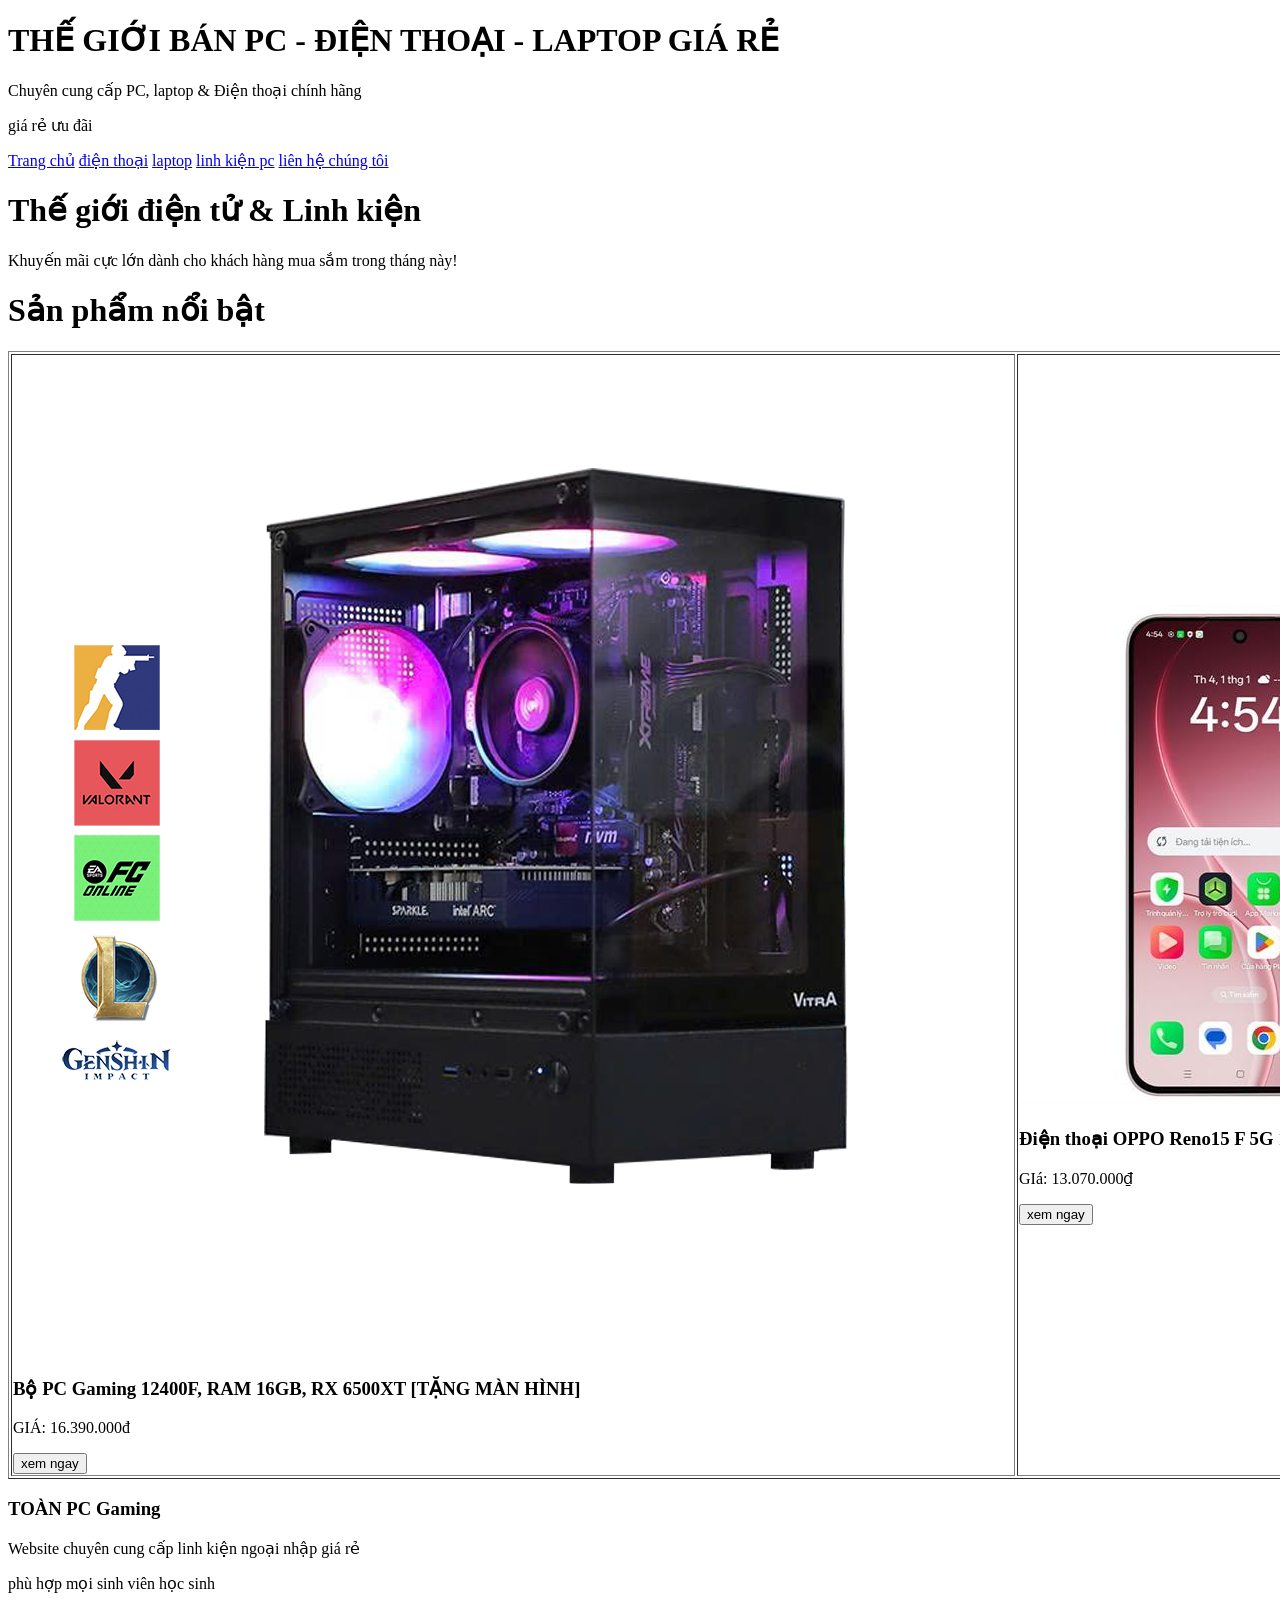
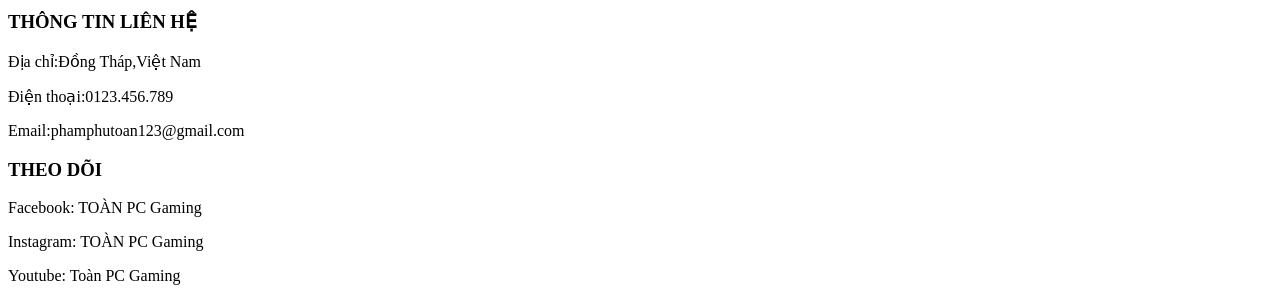
==== index.html @ e3f0ff5f "Add files via upload" ====
<!doctype html>
<html lang="en">
  <head>
    <meta charset="UTF-8" />
    <meta name="viewport" content="width=device-width, initial-scale=1.0" />
    <title>Bài kiểm tra lần 2</title>
    <link rel="stylesheet" href="../c1250280-pham phu toan/css/style.css">
  </head>
  <body>
    <header>
      <h1>THẾ GIỚI BÁN PC - ĐIỆN THOẠI - LAPTOP GIÁ RẺ</h1>
      <p>Chuyên cung cấp PC, laptop & Điện thoại chính hãng</p>
      <p>giá rẻ ưu đãi</p>
    </header>
    <Navigation>
      <a href="./index.html">Trang chủ</a>
      <a href="./trangcon/dienthoai.html">điện thoại</a>
      <a href="./trangcon/laptop .html .html">laptop</a>
      <a href="./trangcon/ kienpcgaming.html">linh kiện pc</a>
      <a href="./trangcon/lienhe.html"> liên hệ chúng tôi</a>
    </Navigation>
    <content>
        <h1>Thế giới điện tử & Linh kiện</h1>
        <p>Khuyến mãi cực lớn dành cho khách hàng mua sắm trong tháng này!</p>
      <h1>Sản phẩm nổi bật</h1>
      <table border="1">
        <tr>
          <td class="pc">
            <img src="./img/27609-pc-gaming-12400f-ram-16gb-rx-6500xt.jpg" alt="" />
            <h3>Bộ PC Gaming 12400F, RAM 16GB, RX 6500XT [TẶNG MÀN HÌNH]</h3>
            <p>GIÁ: 16.390.000đ</p>
            <button>xem ngay</button>
          </td>
          <td class="DT">
            <img src="./img/oppo-reno15-f-hong-1-639034680163229824-750x500.jpg" alt="" />
            <h3>Điện thoại OPPO Reno15 F 5G 12GB/256GB</h3>
            <p>GIá: 13.070.000₫</p>
            <button>xem ngay</button>
          </td>
          <td class="Laptop">
            <img src="./img/250-29637-laptop-gigabyte-gaming-a16-cmhh2my893sh.jpg" alt="" />
            <h3>Laptop Gigabyte Gaming A16 CMHH2MY893SH ( i5-13420H | 16GB | 512GB SSD | 4050 6GB | 16" WUXGA 165Hz | Win11)</h3>
            <p>GIÁ: 27.500.000đ</p>
            <button>xem ngay</button>
          </td>
        </tr>
      </table></content>
      <footer>
        <h3>TOÀN PC Gaming</h3>
        <p>Website chuyên cung cấp linh kiện ngoại nhập giá rẻ</p>
        <p>phù hợp mọi sinh viên học sinh</p>
        <h3>THÔNG TIN LIÊN HỆ</h3>
        <P>Địa chỉ:Đồng Tháp,Việt Nam</P>
        <p>Điện thoại:0123.456.789</p>
        <p>Email:phamphutoan123@gmail.com</p>
        <h3>THEO DÕI</h3>
        <p>Facebook: TOÀN PC Gaming</p>
        <p>Instagram: TOÀN PC Gaming</p>
        <p>Youtube: Toàn PC Gaming</p>
      </footer>
    
  </body>
</html>
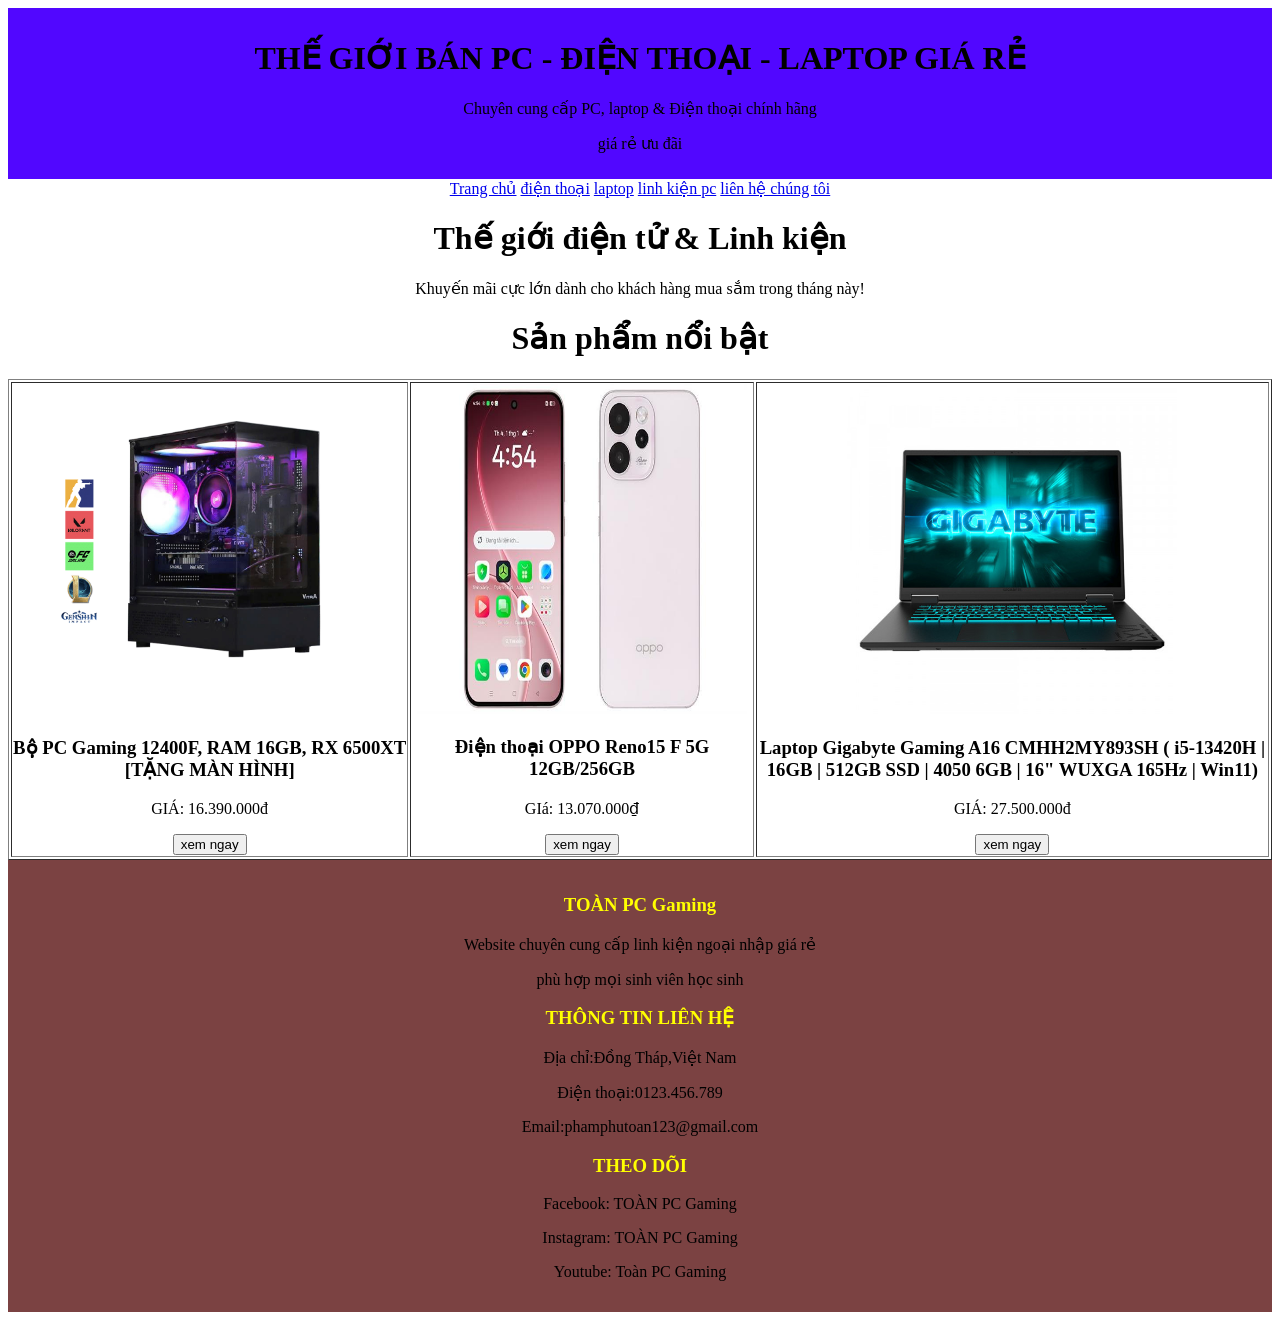
==== commit 21b7eb2f: "Update index.html" ====
--- a/index.html
+++ b/index.html
@@ -4,7 +4,7 @@
     <meta charset="UTF-8" />
     <meta name="viewport" content="width=device-width, initial-scale=1.0" />
     <title>Bài kiểm tra lần 2</title>
-    <link rel="stylesheet" href="../c1250280-pham phu toan/css/style.css">
+    <link rel="stylesheet" href="./css/style.css">
   </head>
   <body>
     <header>
@@ -15,7 +15,7 @@
     <Navigation>
       <a href="./index.html">Trang chủ</a>
       <a href="./trangcon/dienthoai.html">điện thoại</a>
-      <a href="./trangcon/laptop .html .html">laptop</a>
+      <a href="./trangcon/laptop.html">laptop</a>
       <a href="./trangcon/ kienpcgaming.html">linh kiện pc</a>
       <a href="./trangcon/lienhe.html"> liên hệ chúng tôi</a>
     </Navigation>
@@ -60,4 +60,4 @@
       </footer>
     
   </body>
-</html>+</html>
--- a/css/style.css
+++ b/css/style.css
@@ -0,0 +1,93 @@
+body{
+    text-align: center;
+}
+header{
+    background-color: rgb(81, 7, 255);
+    width: 100%;
+    padding: 10px 0;
+}
+.pc img {
+    width: 330px;
+    height: 330px;
+}
+
+.DT img {
+    width: 330px;
+    height: 330px;
+}
+
+.Laptop img {
+    width: 330px;
+    height: 330px;
+}
+
+.dt1 img {
+    width: 330px;
+    height: 330px;
+}
+
+.dt2 img {
+    width: 330px;
+    height: 330px;
+}
+
+.dt3 img {
+    width: 330px;
+    height: 330px;
+}
+
+.latop1 img {
+    width: 330px;
+    height: 330px;
+}
+
+.latop2 img {
+    width: 330px;
+    height: 330px;
+}
+
+.latop3 img {
+    width: 330px;
+    height: 330px;
+}
+
+.lk img {
+    width: 330px;
+    height: 330px;
+}
+
+.lk1 img {
+    width: 330px;
+    height: 330px;
+}
+
+.lk2 img {
+    width: 330px;
+    height: 330px;
+}
+
+.lk3 img {
+    width: 330px;
+    height: 330px;
+}
+
+.lk4 img {
+    width: 330px;
+    height: 330px;
+}
+table{
+    width: 100%;
+    margin-top: 15px;
+}
+.Navigation{
+    display: block;
+    background-color: rgb(180, 220, 240);
+    padding: 10px;
+}
+footer{
+    background-color: rgb(123, 66, 66);
+    padding: 15px;
+}
+footer h3{
+    color: yellow;
+}
